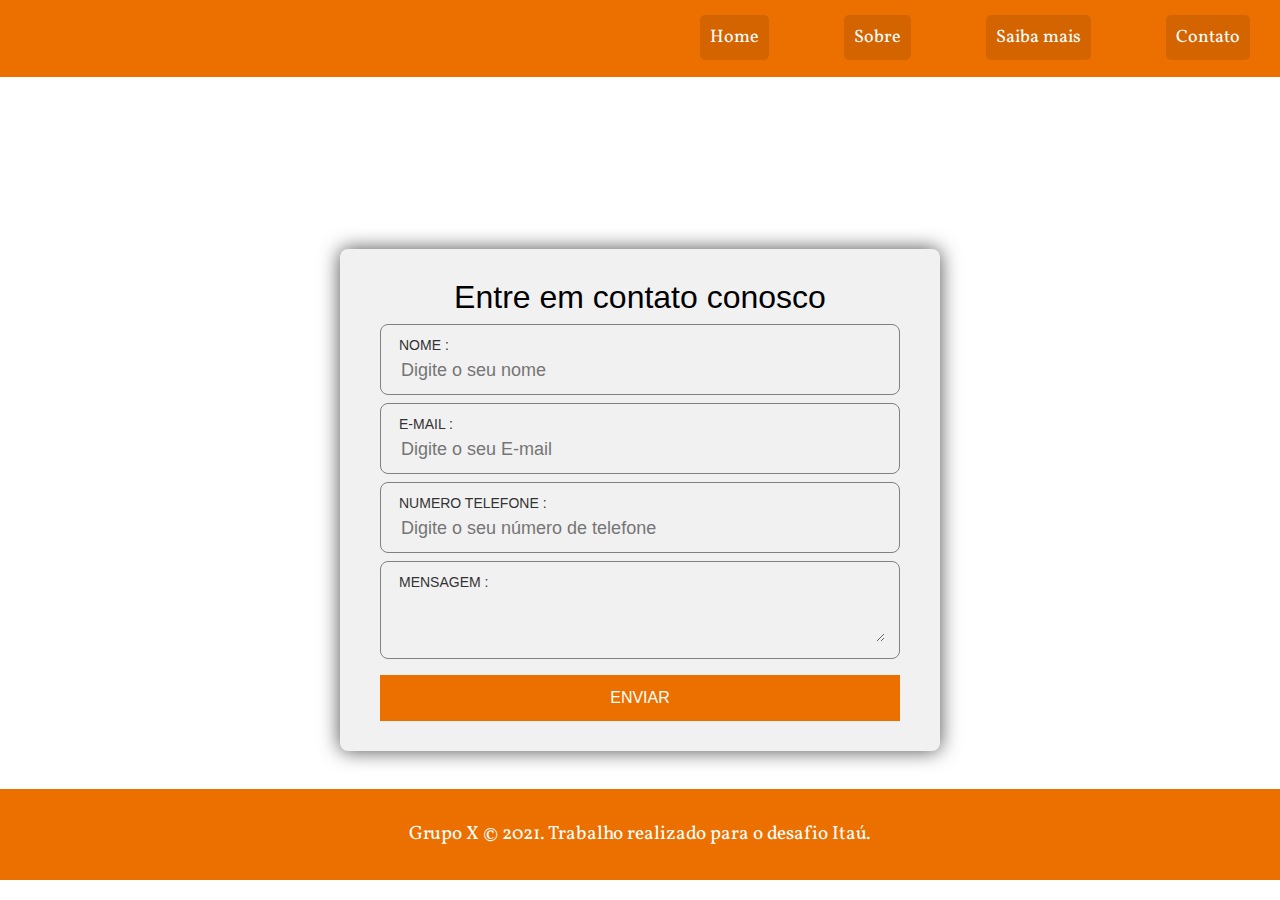
==== contatos.html @ 9b79a627 "footer" ====
<!DOCTYPE html>
<html>
  <head>
    <title>Comvida2021</title>
    <meta name="viewport" content="width=device-width, initial-scale=1, shrink-to-fit=no">
    <link href="https://fonts.googleapis.com/css?family=Vollkorn:400,400i,700" rel="stylesheet">
    <link rel="stylesheet" href="css/style.css">
  </head>
  <body>
    <div> 
      <header class="header">
        <a href="index.html" class="logo"><img src="img/logo.png" alt=""></a>
        <nav>
          <ul>
            <li><a href="index.html">Home</a></li>
            <li><a href="sobre.html">Sobre</a></li>
            <li><a href="saibaMais.html">Saiba mais</a></li>
            <li><a href="contatos.html">Contato</a></li>
          </ul>
        </nav>
      </header>
    </div>
    <div class="container_con">
      <div class="contact-form">
        <h1>Entre em contato conosco</h1>
        <div class="txtb">
          <label>Nome :</label>
          <input type="text" name="" value="" placeholder="Digite o seu nome">
        </div>

        <div class="txtb">
          <label>E-mail :</label>
          <input type="email" name="" value="" placeholder="Digite o seu E-mail">
        </div>

        <div class="txtb">
          <label>Numero Telefone :</label>
          <input type="text" name="" value="" placeholder="Digite o seu número de telefone">
        </div>

        <div class="txtb">
          <label>Mensagem :</label>
          <textarea></textarea>
        </div>
        <a class="btn">Enviar</a>
      </div>
<br>
      <footer class="footer">
        <p>Grupo X © 2021. Trabalho realizado para o desafio Itaú. </p>
      </footer>
    </div>
  </body>
</html>
---- css/style.css ----
body,
p,
h1,
ul,
li,
blockquote {
  padding: 0px;
  margin: 0px;
}

body {
  font-family: 'Vollkorn', Georgia, serif;
}

li {
  list-style: none;
}

a {
  text-decoration: none;
}

img {
  display: block;
  width: 100%;
  border-radius: 5px;
}

/* GRID GERAL */

.estrutura {
  display: grid;
  grid-template-columns: minmax(160px, 1fr) 3fr 300px;
  grid-template-areas:
    'header header header'
    'sidenav content audios'
    'footer footer footer';
}

@media (max-width: 1200px) {
  .estrutura {
    grid-template-areas:
      'header header header'
      'sidenav content content'
      'sidenav audios audios'
      'footer footer footer';
  }
}

@media (max-width: 760px) {
  .estrutura {
    grid-template-columns: 100%;
    grid-template-areas:
      'header'
      'sidenav'
      'content'
      'audios'
      'footer';
  }
}

/*HEADER*/

.header {
  grid-area: header;
  background: #EC7000;
  padding: 30px;
  padding-top: 15px;
  padding-bottom: 17px;
  display: grid;
  grid-template-columns: 1fr auto;
  align-items: center;
}

.logo {
  max-width: 200px;
}

.header nav ul {
  display: flex;
  flex-wrap: wrap;
}

.header nav a {
  display: block;
  padding: 10px;
  color: white;
  font-size: 1.125em;
  background: rgba(0, 0, 0, 0.1);
  border-radius: 5px;
  transition: 0.1s;
}

.header nav a:hover {
  background: rgba(0, 0, 0, 0.5);
}

.header li + li {
  margin-left: 75px;
}

@media (max-width: 760px) {
  .header {
    grid-template-columns: auto;
  }
  .logo {
    margin-bottom: 20px;
  }
  .header nav a {
    font-size: 1em;
  }
  .header li + li {
    margin-left: 10px;
  }
}

/*SIDENAV*/

.sidenav {
  grid-area: sidenav;
  background: #fafbfc;
  padding: 30px;
}

.sidenav li a {
  display: block;
  min-width: 60px;
  max-width: 100px;
  margin: 0 auto 30px auto;
  background: white;
  padding: 20px;
  border-radius: 5px;
  box-shadow: 5px 5px 15px 0px rgba(44, 44, 44, 0.15);
  transition: 0.1s ease-out;
}

.sidenav li a:hover {
  background: #b07dfb;
}

@keyframes seta {
  from {
    right: 30px;
  }
  to {
    right: 20px;
  }
}

@media (max-width: 760px) {
  .sidenav {
    position: relative;
    overflow-x: auto;
    -webkit-overflow-scrolling: touch;
    -ms-overflow-style: -ms-autohiding-scrollbar;
  }
  .sidenav::after {
    content: '→';
    position: absolute;
    top: 5px;
    right: 30px;
    color: rgba(0, 0, 0, 0.3);
    animation: seta 0.5s ease-in 0s infinite alternate;
  }
  .sidenav ul {
    display: flex;
  }
  .sidenav li {
    flex: 1 0 60px;
  }
  .sidenav {
    padding: 0 30px;
  }
  .sidenav li a {
    margin: 30px 30px 30px 0;
  }
}

/*CONTENT*/

.content {
  grid-area: content;
  max-width: 900px;
  margin: 0 auto;
  padding: 30px;
  display: grid;
  grid-template-columns: 1fr 1fr;
  gap: 30px;
}

@media (max-width: 600px) {
  .content {
    grid-template-columns: auto;
  }
}

.col-wide {
  grid-column: 1 / -1;
}

.imagem-1 {
  grid-row: span 2;
  align-self: end;
  padding-top: 20px;
}

/*ESTILOS CONTENT*/

p {
  font-size: 1.2em;
  line-height: 1.6;
  letter-spacing: -0.005em;
  color: rgba(0, 0, 0, 0.7);
}

.informacoes p + p {
  margin-top: 30px;
}

/*TITULO*/

.titulo {
  color: rgba(0, 0, 0, 0.7);
}

.titulo h1 {
  font-size: 3.75em;
  line-height: 1;
  font-weight: 700;
}

.titulo a {
  color: rgba(0, 0, 0, 0.7);
}


.citacao,
.atributos {
  align-self: start;
  padding: 30px;
  border-radius: 5px;
  box-shadow: 5px 5px 15px 0px rgba(44, 44, 44, 0.15);
  background: #EC7000;
}

.citacao p {
  font-size: 1.5em;
  font-style: italic;
  text-align: center;
  color: white;
  max-width: 500px;
  margin: 0 auto;
}

.atributos li {
  color: white;
  font-family: Courier, monospace;
  font-size: 1.125em;
  padding: 15px;
}

.atributos li + li {
  border-top: 2px solid #b07dfb;
}

/*Audios*/

.audios {
  grid-area: audios;
  background: #fafbfc;
  display: grid;
  align-content: start;
  padding: 30px;
  gap: 30px;
  grid-template-columns: repeat(auto-fit, minmax(150px, 1fr));
}

/*FOOTER*/

.footer {
  grid-area: footer;
  background: #EC7000;
  margin-top: 150px;
 
}

.footer p {
  color: white;
  text-align: center;
  padding: 30px;
  margin-top: 50px;

}

/* Estilizacao da pagina Saiba Mais */

.container_sm{
  color: #EC7000;
  padding: 40px;
  box-shadow: 0 15px 25px (0,0,0,0.4);
  
  }
  
  .container_sm p a{
  color: #000;
  }
  
  .container_sm h2 {
  margin-bottom: 10px;
  text-align: center;
  max-width: 500px;
  margin: 0 auto;
  padding-top: 10px;
  }
  
  .container_sm ul{
  position: relative;
  padding-top: 15px;
  padding-left: 150px;
  }
  
  .container_sm ul li {
  position: relative;
  list-style: none;
  display: table;
  margin: 30px 0;
  padding-left: 34px;
  padding-right: 5px;
  }
  
  .container_sm ul li::before{
  content: '';
  position: absolute;
  top: 0;
  left: 0;
  width: 34px;
  height: 34px;
  background: transparent;
  border-radius: 34px;
  transition: background 0.5s, width 0.5s;
  transition-delay: 0.5s, 0s ;
  border: 2px solid #EC7000;
  box-sizing: border-box;
  }
  
  .container_sm ul li:hover::before{
  width: 100%;
  background: #EC7000;
  transition-delay: 0s, 0.5s;
  }
  
  .container_sm ul li::after{
  content: '';
  position: absolute;
  top: 13px;
  left: 12px;
  width: 6px;
  height: 6px;
  border-top: 2px solid #000;
  border-right: 2px solid #000;
  transform: rotate(45deg);
  }
  
  .container_sm ul li p{
  position: relative;
  z-index: 10;
  padding: 5px 10px;
  
  }
  
/* Estilizacao da pagina contatos */

.container_con{
  margin: 540px 0 0;
}

.contact-form{
  width: 85%;
  max-width: 600px;
  background: #f1f1f1;
  position: absolute;
  top: 50%;
  left: 50%;
    transform: translate(-50%,-50%);
  padding: 30px 40px;
  margin-top: 50px;
  margin-bottom: 50px;
  box-sizing: border-box;
  border-radius: 8px;
  text-align: center;
  box-shadow: 0 0 20px #000000b3;
  font-family: "Montserrat",sans-serif;
}
.contact-form h1{
  margin-top: 0;
  font-weight: 200;
}
.txtb{
  border:1px solid gray;
  margin: 8px 0;
  padding: 12px 18px;
  border-radius: 8px;
}
.txtb label{
  display: block;
  text-align: left;
  color: #333;
  text-transform: uppercase;
  font-size: 14px;
}
.txtb input,.txtb textarea{
  width: 100%;
  border: none;
  background: none;
  outline: none;
  font-size: 18px;
  margin-top: 6px;
}
.btn{
  display: inline-block;
  background: #EC7000;
  padding: 14px 0;
  color: white;
  text-transform: uppercase;
  cursor: pointer;
  margin-top: 8px;
  width: 100%;
}

@media (max-width: 680px) {
  .contact-form{
    margin-top: 110px;
   
  }
}
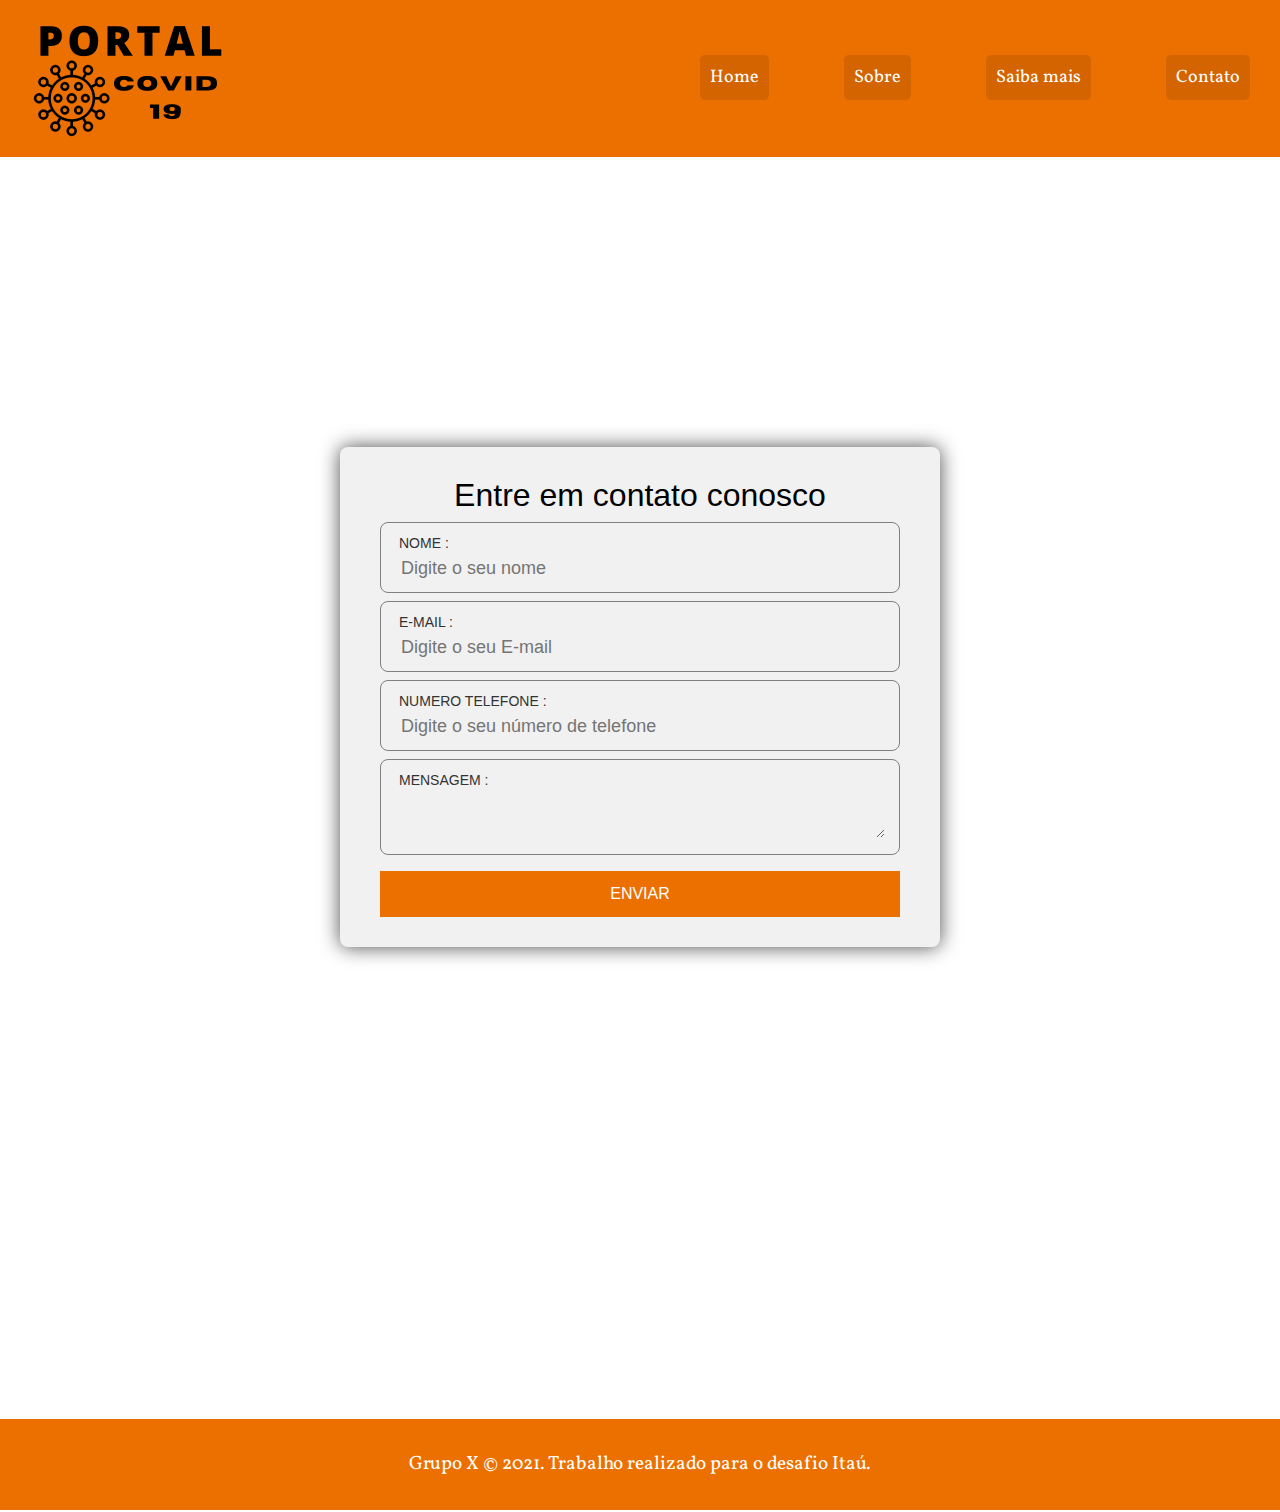
==== commit 62fa653f: "Inserção dass descrições das imagens e atualização do repositório local." ====
--- a/contatos.html
+++ b/contatos.html
@@ -1,7 +1,7 @@
 <!DOCTYPE html>
 <html>
   <head>
-    <title>Comvida2021</title>
+    <title>Comvida2021 - Somente Boas Notícias Sobre a Pandemia</title>
     <meta name="viewport" content="width=device-width, initial-scale=1, shrink-to-fit=no">
     <link href="https://fonts.googleapis.com/css?family=Vollkorn:400,400i,700" rel="stylesheet">
     <link rel="stylesheet" href="css/style.css">
--- a/css/style.css
+++ b/css/style.css
@@ -1,435 +1,438 @@
-body,
-p,
-h1,
-ul,
-li,
-blockquote {
-  padding: 0px;
-  margin: 0px;
-}
-
-body {
-  font-family: 'Vollkorn', Georgia, serif;
-}
-
-li {
-  list-style: none;
-}
-
-a {
-  text-decoration: none;
-}
-
-img {
-  display: block;
-  width: 100%;
-  border-radius: 5px;
-}
-
-/* GRID GERAL */
-
-.estrutura {
-  display: grid;
-  grid-template-columns: minmax(160px, 1fr) 3fr 300px;
-  grid-template-areas:
-    'header header header'
-    'sidenav content audios'
-    'footer footer footer';
-}
-
-@media (max-width: 1200px) {
-  .estrutura {
-    grid-template-areas:
-      'header header header'
-      'sidenav content content'
-      'sidenav audios audios'
-      'footer footer footer';
-  }
-}
-
-@media (max-width: 760px) {
-  .estrutura {
-    grid-template-columns: 100%;
-    grid-template-areas:
-      'header'
-      'sidenav'
-      'content'
-      'audios'
-      'footer';
-  }
-}
-
-/*HEADER*/
-
-.header {
-  grid-area: header;
-  background: #EC7000;
-  padding: 30px;
-  padding-top: 15px;
-  padding-bottom: 17px;
-  display: grid;
-  grid-template-columns: 1fr auto;
-  align-items: center;
-}
-
-.logo {
-  max-width: 200px;
-}
-
-.header nav ul {
-  display: flex;
-  flex-wrap: wrap;
-}
-
-.header nav a {
-  display: block;
-  padding: 10px;
-  color: white;
-  font-size: 1.125em;
-  background: rgba(0, 0, 0, 0.1);
-  border-radius: 5px;
-  transition: 0.1s;
-}
-
-.header nav a:hover {
-  background: rgba(0, 0, 0, 0.5);
-}
-
-.header li + li {
-  margin-left: 75px;
-}
-
-@media (max-width: 760px) {
-  .header {
-    grid-template-columns: auto;
-  }
-  .logo {
-    margin-bottom: 20px;
-  }
-  .header nav a {
-    font-size: 1em;
-  }
-  .header li + li {
-    margin-left: 10px;
-  }
-}
-
-/*SIDENAV*/
-
-.sidenav {
-  grid-area: sidenav;
-  background: #fafbfc;
-  padding: 30px;
-}
-
-.sidenav li a {
-  display: block;
-  min-width: 60px;
-  max-width: 100px;
-  margin: 0 auto 30px auto;
-  background: white;
-  padding: 20px;
-  border-radius: 5px;
-  box-shadow: 5px 5px 15px 0px rgba(44, 44, 44, 0.15);
-  transition: 0.1s ease-out;
-}
-
-.sidenav li a:hover {
-  background: #b07dfb;
-}
-
-@keyframes seta {
-  from {
-    right: 30px;
-  }
-  to {
-    right: 20px;
-  }
-}
-
-@media (max-width: 760px) {
-  .sidenav {
-    position: relative;
-    overflow-x: auto;
-    -webkit-overflow-scrolling: touch;
-    -ms-overflow-style: -ms-autohiding-scrollbar;
-  }
-  .sidenav::after {
-    content: '→';
-    position: absolute;
-    top: 5px;
-    right: 30px;
-    color: rgba(0, 0, 0, 0.3);
-    animation: seta 0.5s ease-in 0s infinite alternate;
-  }
-  .sidenav ul {
-    display: flex;
-  }
-  .sidenav li {
-    flex: 1 0 60px;
-  }
-  .sidenav {
-    padding: 0 30px;
-  }
-  .sidenav li a {
-    margin: 30px 30px 30px 0;
-  }
-}
-
-/*CONTENT*/
-
-.content {
-  grid-area: content;
-  max-width: 900px;
-  margin: 0 auto;
-  padding: 30px;
-  display: grid;
-  grid-template-columns: 1fr 1fr;
-  gap: 30px;
-}
-
-@media (max-width: 600px) {
-  .content {
-    grid-template-columns: auto;
-  }
-}
-
-.col-wide {
-  grid-column: 1 / -1;
-}
-
-.imagem-1 {
-  grid-row: span 2;
-  align-self: end;
-  padding-top: 20px;
-}
-
-/*ESTILOS CONTENT*/
-
-p {
-  font-size: 1.2em;
-  line-height: 1.6;
-  letter-spacing: -0.005em;
-  color: rgba(0, 0, 0, 0.7);
-}
-
-.informacoes p + p {
-  margin-top: 30px;
-}
-
-/*TITULO*/
-
-.titulo {
-  color: rgba(0, 0, 0, 0.7);
-}
-
-.titulo h1 {
-  font-size: 3.75em;
-  line-height: 1;
-  font-weight: 700;
-}
-
-.titulo a {
-  color: rgba(0, 0, 0, 0.7);
-}
-
-
-.citacao,
-.atributos {
-  align-self: start;
-  padding: 30px;
-  border-radius: 5px;
-  box-shadow: 5px 5px 15px 0px rgba(44, 44, 44, 0.15);
-  background: #EC7000;
-}
-
-.citacao p {
-  font-size: 1.5em;
-  font-style: italic;
-  text-align: center;
-  color: white;
-  max-width: 500px;
-  margin: 0 auto;
-}
-
-.atributos li {
-  color: white;
-  font-family: Courier, monospace;
-  font-size: 1.125em;
-  padding: 15px;
-}
-
-.atributos li + li {
-  border-top: 2px solid #b07dfb;
-}
-
-/*Audios*/
-
-.audios {
-  grid-area: audios;
-  background: #fafbfc;
-  display: grid;
-  align-content: start;
-  padding: 30px;
-  gap: 30px;
-  grid-template-columns: repeat(auto-fit, minmax(150px, 1fr));
-}
-
-/*FOOTER*/
-
-.footer {
-  grid-area: footer;
-  background: #EC7000;
-  margin-top: 150px;
- 
-}
-
-.footer p {
-  color: white;
-  text-align: center;
-  padding: 30px;
-  margin-top: 50px;
-
-}
-
-/* Estilizacao da pagina Saiba Mais */
-
-.container_sm{
-  color: #EC7000;
-  padding: 40px;
-  box-shadow: 0 15px 25px (0,0,0,0.4);
-  
-  }
-  
-  .container_sm p a{
-  color: #000;
-  }
-  
-  .container_sm h2 {
-  margin-bottom: 10px;
-  text-align: center;
-  max-width: 500px;
-  margin: 0 auto;
-  padding-top: 10px;
-  }
-  
-  .container_sm ul{
-  position: relative;
-  padding-top: 15px;
-  padding-left: 150px;
-  }
-  
-  .container_sm ul li {
-  position: relative;
-  list-style: none;
-  display: table;
-  margin: 30px 0;
-  padding-left: 34px;
-  padding-right: 5px;
-  }
-  
-  .container_sm ul li::before{
-  content: '';
-  position: absolute;
-  top: 0;
-  left: 0;
-  width: 34px;
-  height: 34px;
-  background: transparent;
-  border-radius: 34px;
-  transition: background 0.5s, width 0.5s;
-  transition-delay: 0.5s, 0s ;
-  border: 2px solid #EC7000;
-  box-sizing: border-box;
-  }
-  
-  .container_sm ul li:hover::before{
-  width: 100%;
-  background: #EC7000;
-  transition-delay: 0s, 0.5s;
-  }
-  
-  .container_sm ul li::after{
-  content: '';
-  position: absolute;
-  top: 13px;
-  left: 12px;
-  width: 6px;
-  height: 6px;
-  border-top: 2px solid #000;
-  border-right: 2px solid #000;
-  transform: rotate(45deg);
-  }
-  
-  .container_sm ul li p{
-  position: relative;
-  z-index: 10;
-  padding: 5px 10px;
-  
-  }
-  
-/* Estilizacao da pagina contatos */
-
-.container_con{
-  margin: 540px 0 0;
-}
-
-.contact-form{
-  width: 85%;
-  max-width: 600px;
-  background: #f1f1f1;
-  position: absolute;
-  top: 50%;
-  left: 50%;
-    transform: translate(-50%,-50%);
-  padding: 30px 40px;
-  margin-top: 50px;
-  margin-bottom: 50px;
-  box-sizing: border-box;
-  border-radius: 8px;
-  text-align: center;
-  box-shadow: 0 0 20px #000000b3;
-  font-family: "Montserrat",sans-serif;
-}
-.contact-form h1{
-  margin-top: 0;
-  font-weight: 200;
-}
-.txtb{
-  border:1px solid gray;
-  margin: 8px 0;
-  padding: 12px 18px;
-  border-radius: 8px;
-}
-.txtb label{
-  display: block;
-  text-align: left;
-  color: #333;
-  text-transform: uppercase;
-  font-size: 14px;
-}
-.txtb input,.txtb textarea{
-  width: 100%;
-  border: none;
-  background: none;
-  outline: none;
-  font-size: 18px;
-  margin-top: 6px;
-}
-.btn{
-  display: inline-block;
-  background: #EC7000;
-  padding: 14px 0;
-  color: white;
-  text-transform: uppercase;
-  cursor: pointer;
-  margin-top: 8px;
-  width: 100%;
-}
-
-@media (max-width: 680px) {
-  .contact-form{
-    margin-top: 110px;
-   
-  }
+body,
+p,
+h1,
+ul,
+li,
+blockquote {
+  padding: 0px;
+  margin: 0px;
+}
+
+body {
+  font-family: 'Vollkorn', Georgia, serif;
+}
+
+li {
+  list-style: none;
+}
+
+a {
+  text-decoration: none;
+}
+
+img {
+  display: block;
+  width: 100%;
+  border-radius: 5px;
+}
+
+/* GRID GERAL */
+
+.estrutura {
+  display: grid;
+  grid-template-columns: minmax(160px, 1fr) 3fr 300px;
+  grid-template-areas:
+    'header header header'
+    'sidenav content audios'
+    'footer footer footer';
+}
+
+@media (max-width: 1200px) {
+  .estrutura {
+    grid-template-areas:
+      'header header header'
+      'sidenav content content'
+      'sidenav audios audios'
+      'footer footer footer';
+  }
+}
+
+@media (max-width: 760px) {
+  .estrutura {
+    grid-template-columns: 100%;
+    grid-template-areas:
+      'header'
+      'sidenav'
+      'content'
+      'audios'
+      'footer';
+  }
+}
+
+/*HEADER*/
+
+.header {
+  grid-area: header;
+  background: #EC7000;
+  padding: 30px;
+  padding-top: 15px;
+  padding-bottom: 17px;
+  display: grid;
+  grid-template-columns: 1fr auto;
+  align-items: center;
+}
+
+.logo {
+  max-width: 200px;
+}
+
+.header nav ul {
+  display: flex;
+  flex-wrap: wrap;
+}
+
+.header nav a {
+  display: block;
+  padding: 10px;
+  color: white;
+  font-size: 1.125em;
+  background: rgba(0, 0, 0, 0.1);
+  border-radius: 5px;
+  transition: 0.1s;
+}
+
+.header nav a:hover {
+  background: rgba(0, 0, 0, 0.5);
+}
+
+.header li + li {
+  margin-left: 75px;
+}
+
+@media (max-width: 760px) {
+  .header {
+    grid-template-columns: auto;
+  }
+  .logo {
+    margin-bottom: 20px;
+  }
+  .header nav a {
+    font-size: 1em;
+  }
+  .header li + li {
+    margin-left: 10px;
+  }
+}
+
+/*SIDENAV*/
+
+.sidenav {
+  grid-area: sidenav;
+  background: #fafbfc;
+  padding: 30px;
+}
+
+.sidenav li a {
+  display: block;
+  min-width: 60px;
+  max-width: 100px;
+  margin: 0 auto 30px auto;
+  background: white;
+  padding: 20px;
+  border-radius: 5px;
+  box-shadow: 5px 5px 15px 0px rgba(44, 44, 44, 0.15);
+  transition: 0.1s ease-out;
+}
+
+.sidenav li a:hover {
+  background: #b07dfb;
+}
+
+@keyframes seta {
+  from {
+    right: 30px;
+  }
+  to {
+    right: 20px;
+  }
+}
+
+@media (max-width: 760px) {
+  .sidenav {
+    position: relative;
+    overflow-x: auto;
+    -webkit-overflow-scrolling: touch;
+    -ms-overflow-style: -ms-autohiding-scrollbar;
+  }
+  .sidenav::after {
+    content: '→';
+    position: absolute;
+    top: 5px;
+    right: 30px;
+    color: rgba(0, 0, 0, 0.3);
+    animation: seta 0.5s ease-in 0s infinite alternate;
+  }
+  .sidenav ul {
+    display: flex;
+  }
+  .sidenav li {
+    flex: 1 0 60px;
+  }
+  .sidenav {
+    padding: 0 30px;
+  }
+  .sidenav li a {
+    margin: 30px 30px 30px 0;
+  }
+}
+
+/*CONTENT*/
+
+.content {
+  grid-area: content;
+  max-width: 900px;
+  margin: 0 auto;
+  padding: 30px;
+  display: grid;
+  grid-template-columns: 1fr 1fr;
+  gap: 30px;
+}
+
+@media (max-width: 500px) {
+  .content {
+    grid-template-columns: auto;
+  }
+}
+
+.col-wide {
+  grid-column: 1 / -1;
+}
+
+.imagem-1 {
+  grid-row: span 2;
+  align-self: end;
+  padding-top: 20px;
+}
+
+/*ESTILOS CONTENT*/
+
+p {
+  font-size: 1.2em;
+  line-height: 1.6;
+  letter-spacing: -0.005em;
+  color: rgba(0, 0, 0, 0.7);
+}
+
+.informacoes p + p {
+  margin-top: 30px;
+}
+
+/*TITULO*/
+
+.titulo {
+  color: rgba(0, 0, 0, 0.7);
+}
+
+.titulo h1 {
+  font-size: 3.75em;
+  line-height: 1;
+  font-weight: 700;
+}
+
+.titulo a {
+  color: rgba(0, 0, 0, 0.7);
+}
+
+
+.citacao,
+.atributos {
+  align-self: start;
+  padding: 30px;
+  border-radius: 5px;
+  box-shadow: 5px 5px 15px 0px rgba(44, 44, 44, 0.15);
+  background: #EC7000;
+}
+
+.citacao p {
+  font-size: 1.5em;
+  font-style: italic;
+  text-align: center;
+  color: white;
+  max-width: 500px;
+  margin: 0 auto;
+}
+
+.atributos li {
+  color: white;
+  font-family: Courier, monospace;
+  font-size: 1.125em;
+  padding: 15px;
+}
+
+.atributos li + li {
+  border-top: 2px solid #b07dfb;
+}
+
+/*Audios*/
+
+.audios {
+  grid-area: audios;
+  background: #fafbfc;
+  display: grid;
+  align-content: start;
+  padding: 30px;
+  gap: 30px;
+  grid-template-columns: repeat(auto-fit, minmax(150px, 1fr));
+}
+
+/*FOOTER*/
+
+.footer {
+  grid-area: footer;
+  background: #EC7000;
+  margin-top: 150px;
+ 
+}
+
+.footer p {
+  color: white;
+  text-align: center;
+  padding: 30px;
+  margin-top: 50px;
+
+}
+
+/* Estilizacao da pagina Saiba Mais */
+
+.container_sm{
+  color: #EC7000;
+  padding: 40px;
+    box-shadow: 0 15px 25px (0,0,0,0.4);
+  
+  }
+  
+  .container_sm p a{
+  color: #000;
+  
+  }
+  
+  .container_sm h2 {
+  margin-bottom: 10px;
+  text-align: center;
+  max-width: 500px;
+  margin: 0 auto;
+  padding-top: 10px;
+  }
+  
+  .container_sm ul{
+  position: relative;
+  padding-top: 15px;
+  padding-left: 20px;
+  }
+  
+  .container_sm ul li {
+  position: relative;
+  list-style: none;
+  display: table;
+  margin: 30px 0;
+  padding-left: 34px;
+  padding-right: 5px;
+  }
+  
+  .container_sm ul li::before{
+  content: '';
+  position: absolute;
+  top: 0;
+  left: 0;
+  width: 34px;
+  height: 34px;
+  background: transparent;
+  border-radius: 34px;
+  transition: background 0.5s, width 0.5s;
+  transition-delay: 0.5s, 0s ;
+  border: 2px solid #EC7000;
+  box-sizing: border-box;
+  }
+  
+  .container_sm ul li:hover::before{
+  width: 100%;
+  background: #EC7000;
+  transition-delay: 0s, 0.5s;
+  }
+  
+  .container_sm ul li::after{
+  content: '';
+  position: absolute;
+  top: 13px;
+  left: 5px;
+  width: 6px;
+  height: 6px;
+  border-top: 2px solid #000;
+  border-right: 2px solid #000;
+  transform: rotate(45deg);
+  }
+  
+  .container_sm ul li p{
+  position: relative;
+  z-index: 10;
+  padding: 5px 10px;
+  
+  }
+  
+/* Estilizacao da pagina contatos */
+
+.container_con{
+  margin: 540px 0 0;
+  
+}
+
+.contact-form{
+  width: 85%;
+  max-width: 600px;
+  background: #f1f1f1;
+  position: relative;
+  top: 5%;
+  left: 50%;
+ 
+      transform: translate(-50%,-50%);
+  padding: 30px 40px;
+  margin-top: 50px;
+  margin-bottom: 50px;
+  box-sizing: border-box;
+  border-radius: 8px;
+  text-align: center;
+  box-shadow: 0 0 20px #000000b3;
+  font-family: "Montserrat",sans-serif;
+}
+.contact-form h1{
+  margin-top: 0;
+  font-weight: 200;
+}
+.txtb{
+  border:1px solid gray;
+  margin: 8px 0;
+  padding: 12px 18px;
+  border-radius: 8px;
+}
+.txtb label{
+  display: block;
+  text-align: left;
+  color: #333;
+  text-transform: uppercase;
+  font-size: 14px;
+}
+.txtb input,.txtb textarea{
+  width: 100%;
+  border: none;
+  background: none;
+  outline: none;
+  font-size: 18px;
+  margin-top: 6px;
+}
+.btn{
+  display: inline-block;
+  background: #EC7000;
+  padding: 14px 0;
+  color: white;
+  text-transform: uppercase;
+  cursor: pointer;
+  margin-top: 8px;
+  width: 100%;
+}
+
+@media (max-width: 400px) {
+  .contact-form{
+    margin-top: 5px;
+   
+  }
 }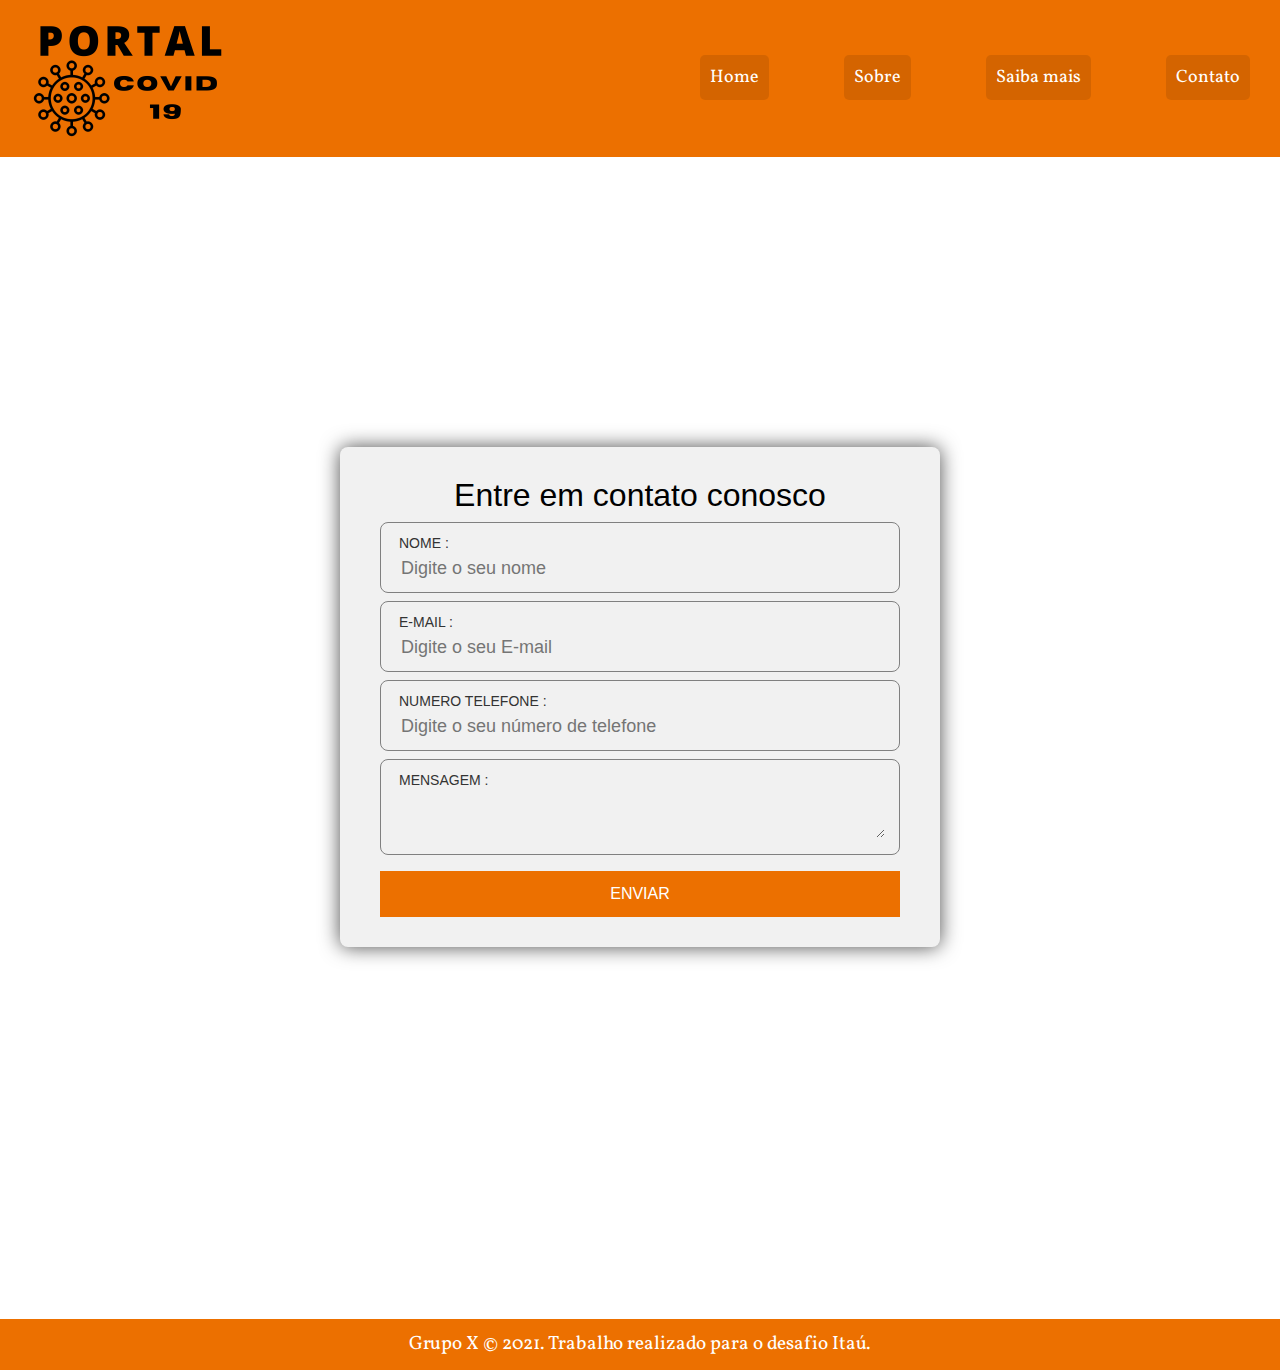
==== commit 37e673f5: "Inserindo descrição no logotipo da página de contatos" ====
--- a/contatos.html
+++ b/contatos.html
@@ -9,7 +9,7 @@
   <body>
     <div> 
       <header class="header">
-        <a href="index.html" class="logo"><img src="img/logo.png" alt=""></a>
+        <a href="index.html" class="logo"><img src="img/logo.png" alt="Logotipo do site, com o texto 'COVID-19'"></a>
         <nav>
           <ul>
             <li><a href="index.html">Home</a></li>
--- a/css/style.css
+++ b/css/style.css
@@ -1,438 +1,453 @@
-body,
-p,
-h1,
-ul,
-li,
-blockquote {
-  padding: 0px;
-  margin: 0px;
-}
-
-body {
-  font-family: 'Vollkorn', Georgia, serif;
-}
-
-li {
-  list-style: none;
-}
-
-a {
-  text-decoration: none;
-}
-
-img {
-  display: block;
-  width: 100%;
-  border-radius: 5px;
-}
-
-/* GRID GERAL */
-
-.estrutura {
-  display: grid;
-  grid-template-columns: minmax(160px, 1fr) 3fr 300px;
-  grid-template-areas:
-    'header header header'
-    'sidenav content audios'
-    'footer footer footer';
-}
-
-@media (max-width: 1200px) {
-  .estrutura {
-    grid-template-areas:
-      'header header header'
-      'sidenav content content'
-      'sidenav audios audios'
-      'footer footer footer';
-  }
-}
-
-@media (max-width: 760px) {
-  .estrutura {
-    grid-template-columns: 100%;
-    grid-template-areas:
-      'header'
-      'sidenav'
-      'content'
-      'audios'
-      'footer';
-  }
-}
-
-/*HEADER*/
-
-.header {
-  grid-area: header;
-  background: #EC7000;
-  padding: 30px;
-  padding-top: 15px;
-  padding-bottom: 17px;
-  display: grid;
-  grid-template-columns: 1fr auto;
-  align-items: center;
-}
-
-.logo {
-  max-width: 200px;
-}
-
-.header nav ul {
-  display: flex;
-  flex-wrap: wrap;
-}
-
-.header nav a {
-  display: block;
-  padding: 10px;
-  color: white;
-  font-size: 1.125em;
-  background: rgba(0, 0, 0, 0.1);
-  border-radius: 5px;
-  transition: 0.1s;
-}
-
-.header nav a:hover {
-  background: rgba(0, 0, 0, 0.5);
-}
-
-.header li + li {
-  margin-left: 75px;
-}
-
-@media (max-width: 760px) {
-  .header {
-    grid-template-columns: auto;
-  }
-  .logo {
-    margin-bottom: 20px;
-  }
-  .header nav a {
-    font-size: 1em;
-  }
-  .header li + li {
-    margin-left: 10px;
-  }
-}
-
-/*SIDENAV*/
-
-.sidenav {
-  grid-area: sidenav;
-  background: #fafbfc;
-  padding: 30px;
-}
-
-.sidenav li a {
-  display: block;
-  min-width: 60px;
-  max-width: 100px;
-  margin: 0 auto 30px auto;
-  background: white;
-  padding: 20px;
-  border-radius: 5px;
-  box-shadow: 5px 5px 15px 0px rgba(44, 44, 44, 0.15);
-  transition: 0.1s ease-out;
-}
-
-.sidenav li a:hover {
-  background: #b07dfb;
-}
-
-@keyframes seta {
-  from {
-    right: 30px;
-  }
-  to {
-    right: 20px;
-  }
-}
-
-@media (max-width: 760px) {
-  .sidenav {
-    position: relative;
-    overflow-x: auto;
-    -webkit-overflow-scrolling: touch;
-    -ms-overflow-style: -ms-autohiding-scrollbar;
-  }
-  .sidenav::after {
-    content: '→';
-    position: absolute;
-    top: 5px;
-    right: 30px;
-    color: rgba(0, 0, 0, 0.3);
-    animation: seta 0.5s ease-in 0s infinite alternate;
-  }
-  .sidenav ul {
-    display: flex;
-  }
-  .sidenav li {
-    flex: 1 0 60px;
-  }
-  .sidenav {
-    padding: 0 30px;
-  }
-  .sidenav li a {
-    margin: 30px 30px 30px 0;
-  }
-}
-
-/*CONTENT*/
-
-.content {
-  grid-area: content;
-  max-width: 900px;
-  margin: 0 auto;
-  padding: 30px;
-  display: grid;
-  grid-template-columns: 1fr 1fr;
-  gap: 30px;
-}
-
-@media (max-width: 500px) {
-  .content {
-    grid-template-columns: auto;
-  }
-}
-
-.col-wide {
-  grid-column: 1 / -1;
-}
-
-.imagem-1 {
-  grid-row: span 2;
-  align-self: end;
-  padding-top: 20px;
-}
-
-/*ESTILOS CONTENT*/
-
-p {
-  font-size: 1.2em;
-  line-height: 1.6;
-  letter-spacing: -0.005em;
-  color: rgba(0, 0, 0, 0.7);
-}
-
-.informacoes p + p {
-  margin-top: 30px;
-}
-
-/*TITULO*/
-
-.titulo {
-  color: rgba(0, 0, 0, 0.7);
-}
-
-.titulo h1 {
-  font-size: 3.75em;
-  line-height: 1;
-  font-weight: 700;
-}
-
-.titulo a {
-  color: rgba(0, 0, 0, 0.7);
-}
-
-
-.citacao,
-.atributos {
-  align-self: start;
-  padding: 30px;
-  border-radius: 5px;
-  box-shadow: 5px 5px 15px 0px rgba(44, 44, 44, 0.15);
-  background: #EC7000;
-}
-
-.citacao p {
-  font-size: 1.5em;
-  font-style: italic;
-  text-align: center;
-  color: white;
-  max-width: 500px;
-  margin: 0 auto;
-}
-
-.atributos li {
-  color: white;
-  font-family: Courier, monospace;
-  font-size: 1.125em;
-  padding: 15px;
-}
-
-.atributos li + li {
-  border-top: 2px solid #b07dfb;
-}
-
-/*Audios*/
-
-.audios {
-  grid-area: audios;
-  background: #fafbfc;
-  display: grid;
-  align-content: start;
-  padding: 30px;
-  gap: 30px;
-  grid-template-columns: repeat(auto-fit, minmax(150px, 1fr));
-}
-
-/*FOOTER*/
-
-.footer {
-  grid-area: footer;
-  background: #EC7000;
-  margin-top: 150px;
- 
-}
-
-.footer p {
-  color: white;
-  text-align: center;
-  padding: 30px;
-  margin-top: 50px;
-
-}
-
-/* Estilizacao da pagina Saiba Mais */
-
-.container_sm{
-  color: #EC7000;
-  padding: 40px;
-    box-shadow: 0 15px 25px (0,0,0,0.4);
-  
-  }
-  
-  .container_sm p a{
-  color: #000;
-  
-  }
-  
-  .container_sm h2 {
-  margin-bottom: 10px;
-  text-align: center;
-  max-width: 500px;
-  margin: 0 auto;
-  padding-top: 10px;
-  }
-  
-  .container_sm ul{
-  position: relative;
-  padding-top: 15px;
-  padding-left: 20px;
-  }
-  
-  .container_sm ul li {
-  position: relative;
-  list-style: none;
-  display: table;
-  margin: 30px 0;
-  padding-left: 34px;
-  padding-right: 5px;
-  }
-  
-  .container_sm ul li::before{
-  content: '';
-  position: absolute;
-  top: 0;
-  left: 0;
-  width: 34px;
-  height: 34px;
-  background: transparent;
-  border-radius: 34px;
-  transition: background 0.5s, width 0.5s;
-  transition-delay: 0.5s, 0s ;
-  border: 2px solid #EC7000;
-  box-sizing: border-box;
-  }
-  
-  .container_sm ul li:hover::before{
-  width: 100%;
-  background: #EC7000;
-  transition-delay: 0s, 0.5s;
-  }
-  
-  .container_sm ul li::after{
-  content: '';
-  position: absolute;
-  top: 13px;
-  left: 5px;
-  width: 6px;
-  height: 6px;
-  border-top: 2px solid #000;
-  border-right: 2px solid #000;
-  transform: rotate(45deg);
-  }
-  
-  .container_sm ul li p{
-  position: relative;
-  z-index: 10;
-  padding: 5px 10px;
-  
-  }
-  
-/* Estilizacao da pagina contatos */
-
-.container_con{
-  margin: 540px 0 0;
-  
-}
-
-.contact-form{
-  width: 85%;
-  max-width: 600px;
-  background: #f1f1f1;
-  position: relative;
-  top: 5%;
-  left: 50%;
- 
-      transform: translate(-50%,-50%);
-  padding: 30px 40px;
-  margin-top: 50px;
-  margin-bottom: 50px;
-  box-sizing: border-box;
-  border-radius: 8px;
-  text-align: center;
-  box-shadow: 0 0 20px #000000b3;
-  font-family: "Montserrat",sans-serif;
-}
-.contact-form h1{
-  margin-top: 0;
-  font-weight: 200;
-}
-.txtb{
-  border:1px solid gray;
-  margin: 8px 0;
-  padding: 12px 18px;
-  border-radius: 8px;
-}
-.txtb label{
-  display: block;
-  text-align: left;
-  color: #333;
-  text-transform: uppercase;
-  font-size: 14px;
-}
-.txtb input,.txtb textarea{
-  width: 100%;
-  border: none;
-  background: none;
-  outline: none;
-  font-size: 18px;
-  margin-top: 6px;
-}
-.btn{
-  display: inline-block;
-  background: #EC7000;
-  padding: 14px 0;
-  color: white;
-  text-transform: uppercase;
-  cursor: pointer;
-  margin-top: 8px;
-  width: 100%;
-}
-
-@media (max-width: 400px) {
-  .contact-form{
-    margin-top: 5px;
-   
-  }
+body,
+p,
+h1,
+ul,
+li,
+blockquote {
+  padding: 0px;
+  margin: 0px;
+}
+
+body {
+  font-family: 'Vollkorn', Georgia, serif;
+}
+
+li {
+  list-style: none;
+}
+
+a {
+  text-decoration: none;
+}
+
+img {
+  display: block;
+  width: 100%;
+  border-radius: 5px;
+}
+
+/* GRID GERAL */
+
+.estrutura {
+  display: grid;
+  grid-template-columns: minmax(160px, 1fr) 3fr 300px;
+  grid-template-areas:
+    'header header header'
+    'sidenav content audios'
+    'footer footer footer';
+}
+
+@media (max-width: 1200px) {
+  .estrutura {
+    grid-template-areas:
+      'header header header'
+      'sidenav content content'
+      'sidenav audios audios'
+      'footer footer footer';
+  }
+}
+
+@media (max-width: 760px) {
+  .estrutura {
+    grid-template-columns: 100%;
+    grid-template-areas:
+      'header'
+      'sidenav'
+      'content'
+      'audios'
+      'footer';
+  }
+}
+
+/*HEADER*/
+
+.header {
+  grid-area: header;
+  background: #EC7000;
+  padding: 30px;
+  padding-top: 15px;
+  padding-bottom: 17px;
+  display: grid;
+  grid-template-columns: 1fr auto;
+  align-items: center;
+}
+
+.logo {
+  max-width: 200px;
+}
+
+.header nav ul {
+  display: flex;
+  flex-wrap: wrap;
+}
+
+.header nav a {
+  display: block;
+  padding: 10px;
+  color: white;
+  font-size: 1.125em;
+  background: rgba(0, 0, 0, 0.1);
+  border-radius: 5px;
+  transition: 0.1s;
+}
+
+.header nav a:hover {
+  background: rgba(0, 0, 0, 0.5);
+}
+
+.header li + li {
+  margin-left: 75px;
+}
+
+@media (max-width: 760px) {
+  .header {
+    grid-template-columns: auto;
+  }
+  .logo {
+    margin-bottom: 20px;
+  }
+  .header nav a {
+    font-size: 1em;
+  }
+  .header li + li {
+    margin-left: 10px;
+  }
+}
+
+/*SIDENAV*/
+
+.sidenav {
+  grid-area: sidenav;
+  background: #fafbfc;
+  padding: 30px;
+}
+
+.sidenav li a {
+  display: block;
+  min-width: 60px;
+  max-width: 100px;
+  margin: 0 auto 30px auto;
+  background: white;
+  padding: 20px;
+  border-radius: 5px;
+  box-shadow: 5px 5px 15px 0px rgba(44, 44, 44, 0.15);
+  transition: 0.1s ease-out;
+}
+
+.sidenav li a:hover {
+  background: #b07dfb;
+}
+
+@keyframes seta {
+  from {
+    right: 30px;
+  }
+  to {
+    right: 20px;
+  }
+}
+
+@media (max-width: 760px) {
+  .sidenav {
+    position: relative;
+    overflow-x: auto;
+    -webkit-overflow-scrolling: touch;
+    -ms-overflow-style: -ms-autohiding-scrollbar;
+  }
+  .sidenav::after {
+    content: '→';
+    position: absolute;
+    top: 5px;
+    right: 30px;
+    color: rgba(0, 0, 0, 0.3);
+    animation: seta 0.5s ease-in 0s infinite alternate;
+  }
+  .sidenav ul {
+    display: flex;
+  }
+  .sidenav li {
+    flex: 1 0 60px;
+  }
+  .sidenav {
+    padding: 0 30px;
+  }
+  .sidenav li a {
+    margin: 30px 30px 30px 0;
+  }
+}
+
+/*CONTENT*/
+
+.content {
+  grid-area: content;
+  max-width: 900px;
+  margin: 0 auto;
+  padding: 30px;
+  display: grid;
+  grid-template-columns: 1fr 1fr;
+  gap: 30px;
+}
+
+@media (max-width: 500px) {
+  .content {
+    grid-template-columns: auto;
+  }
+}
+
+.col-wide {
+  grid-column: 1 / -1;
+}
+
+.imagem-1 {
+  grid-row: span 2;
+  align-self: end;
+  padding-top: 20px;
+}
+
+/*ESTILOS CONTENT*/
+
+p {
+  font-size: 1.2em;
+  line-height: 1.6;
+  letter-spacing: -0.005em;
+  color: rgba(0, 0, 0, 0.7);
+}
+
+.informacoes p + p {
+  margin-top: 30px;
+}
+
+/*TITULO*/
+
+.titulo {
+  color: rgba(0, 0, 0, 0.7);
+}
+
+.titulo h1 {
+  font-size: 3.75em;
+  line-height: 1;
+  font-weight: 700;
+}
+
+.titulo a {
+  color: rgba(0, 0, 0, 0.7);
+}
+
+
+.citacao,
+.atributos {
+  align-self: start;
+  padding: 30px;
+  border-radius: 5px;
+  box-shadow: 5px 5px 15px 0px rgba(44, 44, 44, 0.15);
+  background: #EC7000;
+}
+
+.citacao p {
+  font-size: 1.5em;
+  font-style: italic;
+  text-align: center;
+  color: white;
+  max-width: 500px;
+  margin: 0 auto;
+}
+
+.atributos li {
+  color: white;
+  font-family: Courier, monospace;
+  font-size: 1.125em;
+  padding: 15px;
+}
+
+.atributos li + li {
+  border-top: 2px solid #b07dfb;
+}
+
+/*Audios*/
+
+.audios {
+  grid-area: audios;
+  background: #fafbfc;
+  display: grid;
+  align-content: start;
+  padding: 30px;
+  gap: 30px;
+  grid-template-columns: repeat(auto-fit, minmax(150px, 1fr));
+}
+
+/*FOOTER*/
+
+.footer {
+  grid-area: footer;
+  background: #EC7000;
+  margin-top: 50px;
+ 
+}
+
+.footer p {
+  color: white;
+  text-align: center;
+  font-display: inherit;
+  padding: 10px;
+  margin-top: 20px;
+
+}
+
+/* Estilizacao da pagina Saiba Mais */
+
+.container_sm{
+  color: #EC7000;
+  padding: 40px;
+    box-shadow: 0 15px 25px (0,0,0,0.4);
+  
+  }
+
+  .container_sxx{
+    
+    color: #EC7000;
+    padding: 40px;
+      box-shadow: 0 15px 25px (0,0,0,0.4);
+    
+    }
+    
+  
+  .container_sm p a{
+  color: #000;
+  
+  }
+  
+  .container_sm h2 {
+  margin-bottom: 10px;
+  text-align: center;
+  max-width: 500px;
+  margin: 0 auto;
+  padding-top: 10px;
+  }
+  
+  .container_sm ul{
+  position: relative;
+  padding-top: 15px;
+  padding-left: 20px;
+  }
+  
+  .container_sm ul li {
+  position: relative;
+  list-style: none;
+  display: table;
+  margin: 30px 0;
+  padding-left: 34px;
+  padding-right: 5px;
+  }
+  
+  .container_sm ul li::before{
+  content: '';
+  position: absolute;
+  top: 0;
+  left: 0;
+  width: 34px;
+  height: 34px;
+  background: transparent;
+  border-radius: 34px;
+  transition: background 0.5s, width 0.5s;
+  transition-delay: 0.5s, 0s ;
+  border: 2px solid #EC7000;
+  box-sizing: border-box;
+  }
+  
+  .container_sm ul li:hover::before{
+  width: 100%;
+  background: #EC7000;
+  transition-delay: 0s, 0.5s;
+  }
+  
+  .container_sm ul li::after{
+  content: '';
+  position: absolute;
+  top: 13px;
+  left: 5px;
+  width: 6px;
+  height: 6px;
+  border-top: 2px solid #000;
+  border-right: 2px solid #000;
+  transform: rotate(45deg);
+  }
+  
+  .container_sm ul li p{
+  position: relative;
+  z-index: 10;
+  padding: 5px 10px;
+  
+  }
+
+  /* Estilizacao da pagina sobre */
+
+
+ 
+/* Estilizacao da pagina contatos */
+
+
+.container_con{
+  margin: 540px 0 0;
+  
+}
+
+.contact-form{
+  width: 85%;
+  max-width: 600px;
+  background: #f1f1f1;
+  position: relative;
+  top: 5%;
+  left: 50%;
+ 
+      transform: translate(-50%,-50%);
+  padding: 30px 40px;
+  margin-top: 50px;
+  margin-bottom: 50px;
+  box-sizing: border-box;
+  border-radius: 8px;
+  text-align: center;
+  box-shadow: 0 0 20px #000000b3;
+  font-family: "Montserrat",sans-serif;
+}
+.contact-form h1{
+  margin-top: 0;
+  font-weight: 200;
+}
+.txtb{
+  border:1px solid gray;
+  margin: 8px 0;
+  padding: 12px 18px;
+  border-radius: 8px;
+}
+.txtb label{
+  display: block;
+  text-align: left;
+  color: #333;
+  text-transform: uppercase;
+  font-size: 14px;
+}
+.txtb input,.txtb textarea{
+  width: 100%;
+  border: none;
+  background: none;
+  outline: none;
+  font-size: 18px;
+  margin-top: 6px;
+}
+.btn{
+  display: inline-block;
+  background: #EC7000;
+  padding: 14px 0;
+  color: white;
+  text-transform: uppercase;
+  cursor: pointer;
+  margin-top: 8px;
+  width: 100%;
+}
+
+@media (max-width: 400px) {
+  .contact-form{
+    margin-top: 5px;
+   
+  }
 }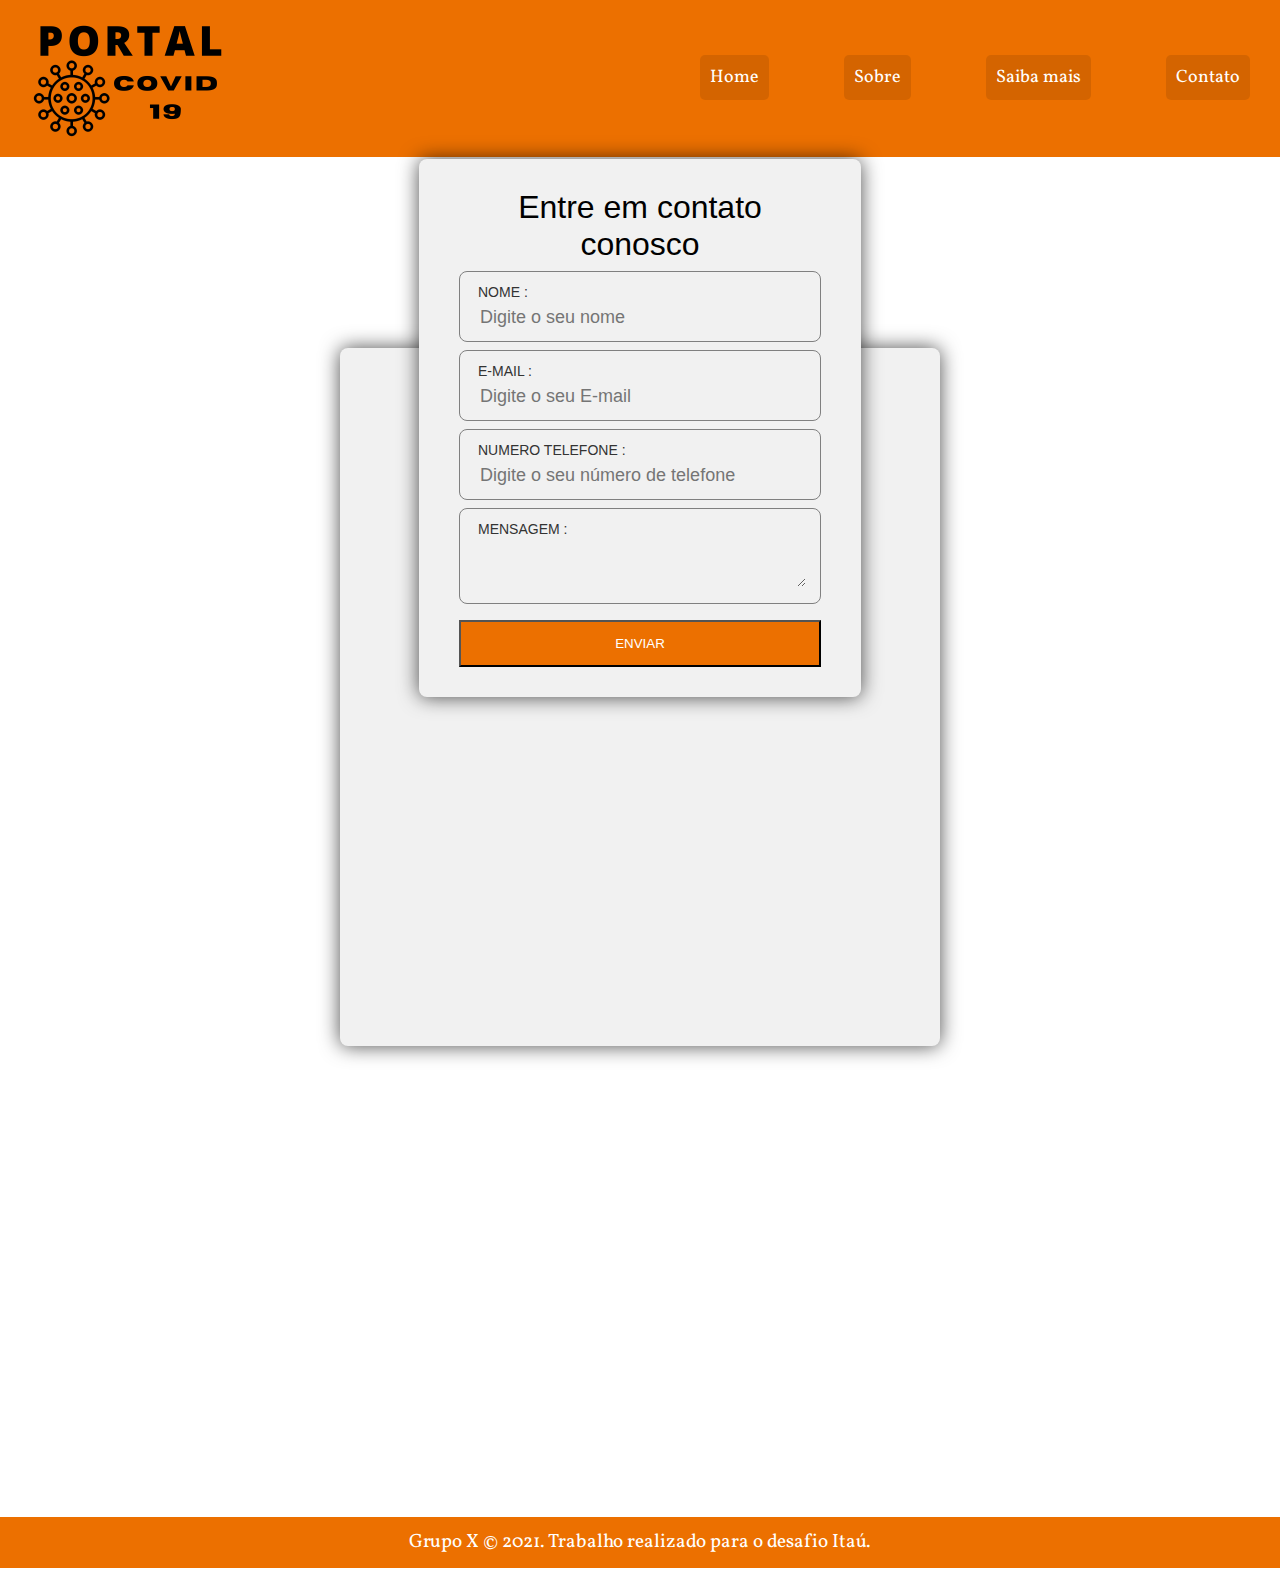
==== commit af47a546: "Alteracoes na pagina de contatos" ====
--- a/contatos.html
+++ b/contatos.html
@@ -1,53 +1,62 @@
 <!DOCTYPE html>
 <html>
-  <head>
-    <title>Comvida2021 - Somente Boas Notícias Sobre a Pandemia</title>
-    <meta name="viewport" content="width=device-width, initial-scale=1, shrink-to-fit=no">
-    <link href="https://fonts.googleapis.com/css?family=Vollkorn:400,400i,700" rel="stylesheet">
-    <link rel="stylesheet" href="css/style.css">
-  </head>
-  <body>
-    <div> 
-      <header class="header">
-        <a href="index.html" class="logo"><img src="img/logo.png" alt="Logotipo do site, com o texto 'COVID-19'"></a>
-        <nav>
-          <ul>
-            <li><a href="index.html">Home</a></li>
-            <li><a href="sobre.html">Sobre</a></li>
-            <li><a href="saibaMais.html">Saiba mais</a></li>
-            <li><a href="contatos.html">Contato</a></li>
-          </ul>
-        </nav>
-      </header>
+
+<head>
+  <title>Comvida2021</title>
+  <meta name="viewport" content="width=device-width, initial-scale=1, shrink-to-fit=no">
+  <link href="https://fonts.googleapis.com/css?family=Vollkorn:400,400i,700" rel="stylesheet">
+  <link rel="stylesheet" href="css/style.css">
+</head>
+
+<body>
+  <div>
+    <header class="header">
+      <a href="index.html" class="logo"><img src="img/logo.png" alt=""></a>
+      <nav>
+        <ul>
+          <li><a href="index.html">Home</a></li>
+          <li><a href="sobre.html">Sobre</a></li>
+          <li><a href="saibaMais.html">Saiba mais</a></li>
+          <li><a href="contatos.html">Contato</a></li>
+        </ul>
+      </nav>
+    </header>
+  </div>
+  <div class="container_con">
+    <div class="contact-form">
+      <form action="https://api.staticforms.xyz/submit" method="POST">
+        <div class="contact-form">
+          <h1>Entre em contato conosco</h1>
+          <div class="txtb">
+            <input type="hidden" name="accessKey" value="1c035ffe-7ccb-471f-9776-560650a61f9d">
+            <input type="hidden" name="redirectTo" value="https://comvida.netlify.app/">
+            <label>Nome :</label>
+            <input type="text" name="nome" value="" placeholder="Digite o seu nome">
+          </div>
+
+          <div class="txtb">
+            <label>E-mail :</label>
+            <input type="email" name="email" value="" placeholder="Digite o seu E-mail">
+          </div>
+
+          <div class="txtb">
+            <label>Numero Telefone :</label>
+            <input type="text" name="phone" value="" placeholder="Digite o seu número de telefone">
+          </div>
+
+          <div class="txtb">
+            <label>Mensagem :</label>
+            <textarea name="message"></textarea>
+          </div>
+          <button class="btn">Enviar</button>
+        </div>
+      </form>
     </div>
-    <div class="container_con">
-      <div class="contact-form">
-        <h1>Entre em contato conosco</h1>
-        <div class="txtb">
-          <label>Nome :</label>
-          <input type="text" name="" value="" placeholder="Digite o seu nome">
-        </div>
+    <br>
+    <footer class="footer">
+      <p>Grupo X © 2021. Trabalho realizado para o desafio Itaú. </p>
+    </footer>
+  </div>
+</body>
 
-        <div class="txtb">
-          <label>E-mail :</label>
-          <input type="email" name="" value="" placeholder="Digite o seu E-mail">
-        </div>
-
-        <div class="txtb">
-          <label>Numero Telefone :</label>
-          <input type="text" name="" value="" placeholder="Digite o seu número de telefone">
-        </div>
-
-        <div class="txtb">
-          <label>Mensagem :</label>
-          <textarea></textarea>
-        </div>
-        <a class="btn">Enviar</a>
-      </div>
-<br>
-      <footer class="footer">
-        <p>Grupo X © 2021. Trabalho realizado para o desafio Itaú. </p>
-      </footer>
-    </div>
-  </body>
-</html>
+</html>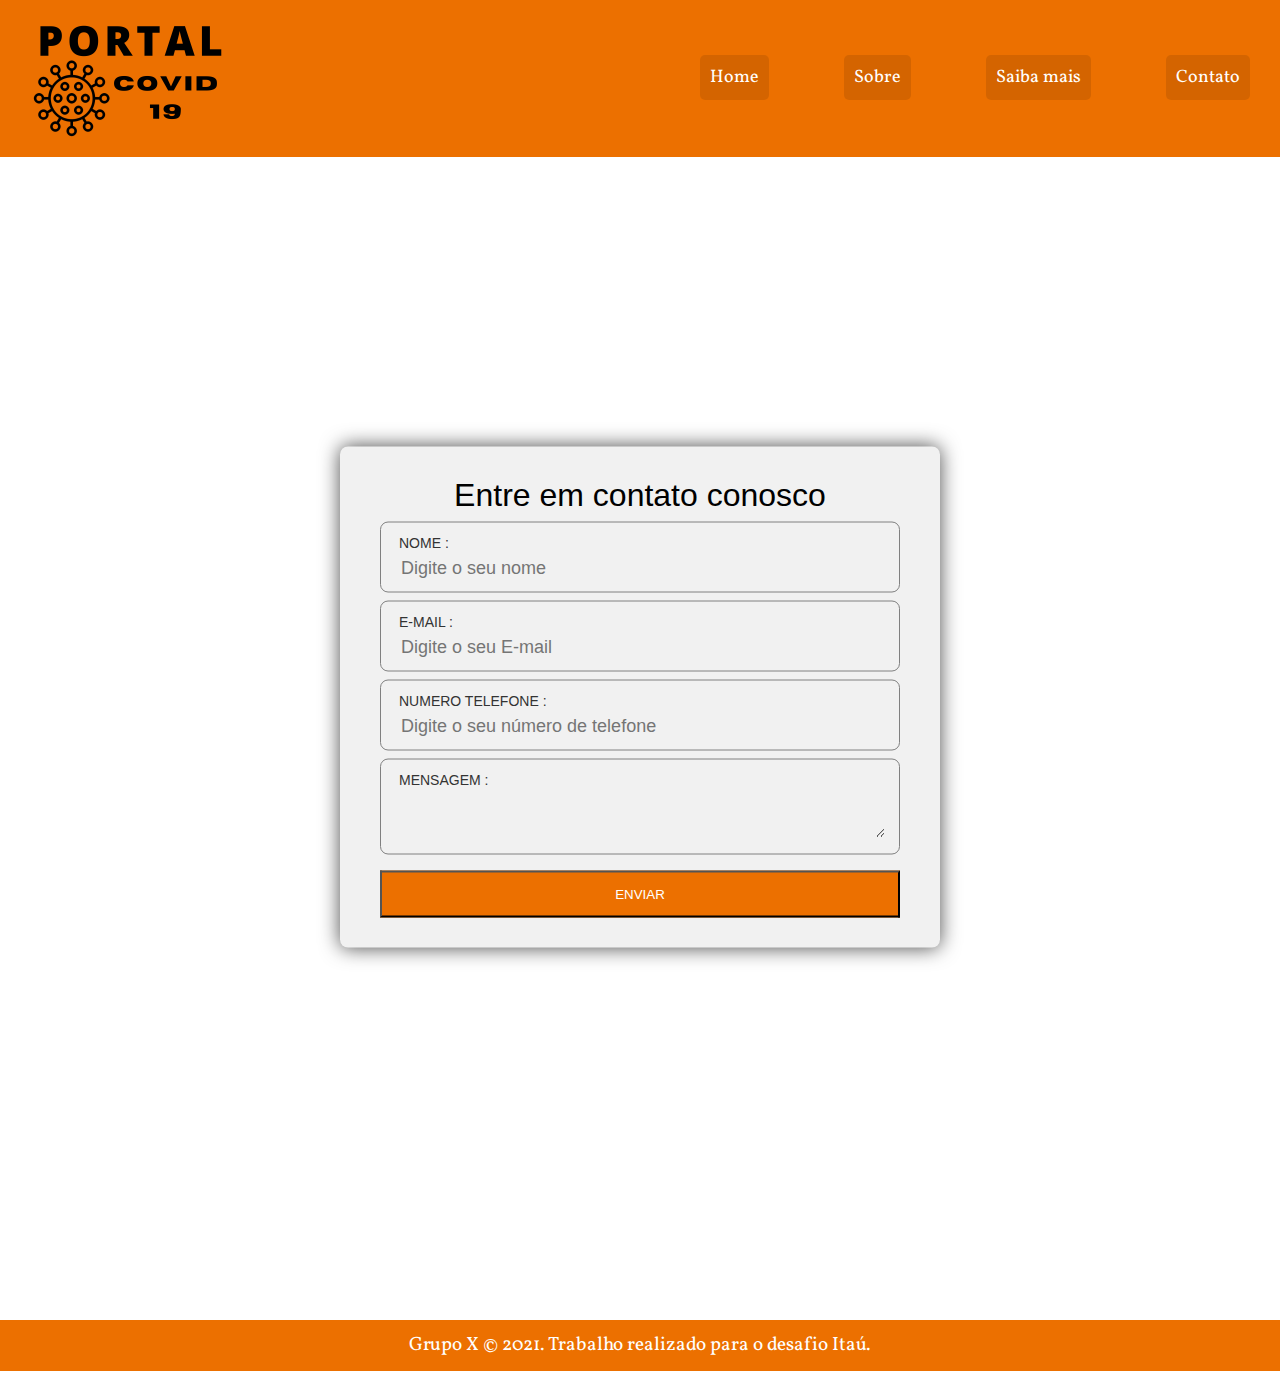
==== commit a781b3bc: "Alteracoes na pagina de contatos" ====
--- a/contatos.html
+++ b/contatos.html
@@ -23,39 +23,37 @@
     </header>
   </div>
   <div class="container_con">
-    <div class="contact-form">
-      <form action="https://api.staticforms.xyz/submit" method="POST">
-        <div class="contact-form">
-          <h1>Entre em contato conosco</h1>
-          <div class="txtb">
-            <input type="hidden" name="accessKey" value="1c035ffe-7ccb-471f-9776-560650a61f9d">
-            <input type="hidden" name="redirectTo" value="https://comvida.netlify.app/">
-            <label>Nome :</label>
-            <input type="text" name="nome" value="" placeholder="Digite o seu nome">
-          </div>
+    <form action="https://api.staticforms.xyz/submit" method="POST">
+      <div class="contact-form">
+        <h1>Entre em contato conosco</h1>
+        <div class="txtb">
+          <input type="hidden" name="accessKey" value="1c035ffe-7ccb-471f-9776-560650a61f9d">
+          <input type="hidden" name="redirectTo" value="https://comvida.netlify.app/">
+          <label>Nome :</label>
+          <input type="text" name="nome" value="" placeholder="Digite o seu nome">
+        </div>
+        <div class="txtb">
+          <label>E-mail :</label>
+          <input type="email" name="email" value="" placeholder="Digite o seu E-mail">
+        </div>
 
-          <div class="txtb">
-            <label>E-mail :</label>
-            <input type="email" name="email" value="" placeholder="Digite o seu E-mail">
-          </div>
+        <div class="txtb">
+          <label>Numero Telefone :</label>
+          <input type="text" name="phone" value="" placeholder="Digite o seu número de telefone">
+        </div>
 
-          <div class="txtb">
-            <label>Numero Telefone :</label>
-            <input type="text" name="phone" value="" placeholder="Digite o seu número de telefone">
-          </div>
-
-          <div class="txtb">
-            <label>Mensagem :</label>
-            <textarea name="message"></textarea>
-          </div>
-          <button class="btn">Enviar</button>
+        <div class="txtb">
+          <label>Mensagem :</label>
+          <textarea name="message"></textarea>
         </div>
-      </form>
-    </div>
-    <br>
-    <footer class="footer">
-      <p>Grupo X © 2021. Trabalho realizado para o desafio Itaú. </p>
-    </footer>
+        <button class="btn">Enviar</button>
+      </div>
+    </form>
+  </div>
+  <br>
+  <footer class="footer">
+    <p>Grupo X © 2021. Trabalho realizado para o desafio Itaú. </p>
+  </footer>
   </div>
 </body>
 
--- a/css/style.css
+++ b/css/style.css
@@ -389,6 +389,10 @@
 .container_con{
   margin: 540px 0 0;
   
+}
+
+.form{
+  padding-top: 50px;
 }
 
 .contact-form{
